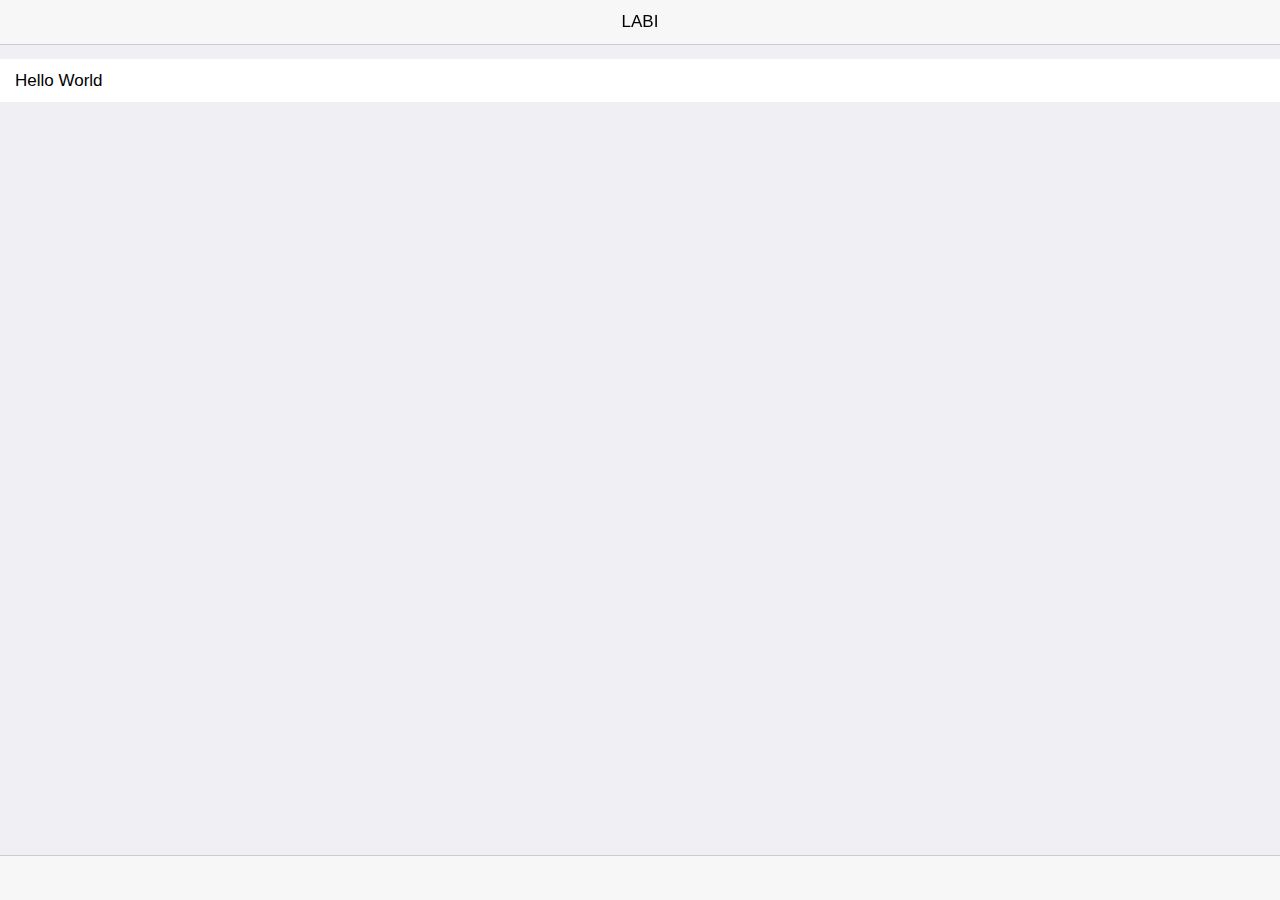
==== g10/hello/index.html @ bebd86ee "Lel" ====
<!DOCTYPE html>
<html>
    <head>
        <meta charset="utf-8">
        <title>LABI</title>
        <meta name="viewport" content="initial-scale=1, maximum-scale=1, user-scalable=no, minimal-ui">
        <meta name="apple-mobile-web-app-capable" content="yes">
        <meta name="apple-mobile-web-app-status-bar-style" content="black">
        
        <link rel="stylesheet" href="css/ratchet.css">
        <link rel="stylesheet" href="css/ratchet-theme-ios.css">
        <link rel="stylesheet" href="css/app.css">
        
        <script src="js/jquery-2.2.3.min.js"></script>
        <script src="js/ratchet.js"></script>
    
    </head>
    
    <body>
        <header class="bar bar-nav">
            <h1 class="title">LABI</h1>
        </header>

        <div class="bar bar-footer">
        </div>
        
        <div class="content">
            <ul class="table-view">
                <li class="table-view-cell">Hello World</li>
            </ul>
        </div>
        
    </body>

</html>
---- g10/hello/css/ratchet.css ----
/*!
 * =====================================================
 * Ratchet v2.0.2 (http://goratchet.com)
 * Copyright 2014 Connor Sears
 * Licensed under MIT (https://github.com/twbs/ratchet/blob/master/LICENSE)
 *
 * v2.0.2 designed by @connors.
 * =====================================================
 */

/*! normalize.css v3.0.1 | MIT License | git.io/normalize */
html {
  font-family: sans-serif;
  -webkit-text-size-adjust: 100%;
      -ms-text-size-adjust: 100%;
}

body {
  margin: 0;
}

article,
aside,
details,
figcaption,
figure,
footer,
header,
hgroup,
main,
nav,
section,
summary {
  display: block;
}

audio,
canvas,
progress,
video {
  display: inline-block;
  vertical-align: baseline;
}

audio:not([controls]) {
  display: none;
  height: 0;
}

[hidden],
template {
  display: none;
}

a {
  background: transparent;
}

a:active,
a:hover {
  outline: 0;
}

abbr[title] {
  border-bottom: 1px dotted;
}

b,
strong {
  font-weight: bold;
}

dfn {
  font-style: italic;
}

h1 {
  margin: .67em 0;
  font-size: 2em;
}

mark {
  color: #000;
  background: #ff0;
}

small {
  font-size: 80%;
}

sub,
sup {
  position: relative;
  font-size: 75%;
  line-height: 0;
  vertical-align: baseline;
}

sup {
  top: -.5em;
}

sub {
  bottom: -.25em;
}

img {
  border: 0;
}

svg:not(:root) {
  overflow: hidden;
}

figure {
  margin: 1em 40px;
}

hr {
  height: 0;
  -moz-box-sizing: content-box;
       box-sizing: content-box;
}

pre {
  overflow: auto;
}

code,
kbd,
pre,
samp {
  font-family: monospace, monospace;
  font-size: 1em;
}

button,
input,
optgroup,
select,
textarea {
  margin: 0;
  font: inherit;
  color: inherit;
}

button {
  overflow: visible;
}

button,
select {
  text-transform: none;
}

button,
html input[type="button"],
input[type="reset"],
input[type="submit"] {
  -webkit-appearance: button;
  cursor: pointer;
}

button[disabled],
html input[disabled] {
  cursor: default;
}

button::-moz-focus-inner,
input::-moz-focus-inner {
  padding: 0;
  border: 0;
}

input {
  line-height: normal;
}

input[type="checkbox"],
input[type="radio"] {
  box-sizing: border-box;
  padding: 0;
}

input[type="number"]::-webkit-inner-spin-button,
input[type="number"]::-webkit-outer-spin-button {
  height: auto;
}

input[type="search"] {
  -webkit-box-sizing: content-box;
     -moz-box-sizing: content-box;
          box-sizing: content-box;
  -webkit-appearance: textfield;
}

input[type="search"]::-webkit-search-cancel-button,
input[type="search"]::-webkit-search-decoration {
  -webkit-appearance: none;
}

fieldset {
  padding: .35em .625em .75em;
  margin: 0 2px;
  border: 1px solid #c0c0c0;
}

legend {
  padding: 0;
  border: 0;
}

textarea {
  overflow: auto;
}

optgroup {
  font-weight: bold;
}

table {
  border-spacing: 0;
  border-collapse: collapse;
}

td,
th {
  padding: 0;
}

* {
  -webkit-box-sizing: border-box;
     -moz-box-sizing: border-box;
          box-sizing: border-box;
}

body {
  position: fixed;
  top: 0;
  right: 0;
  bottom: 0;
  left: 0;
  font-family: "Helvetica Neue", Helvetica, sans-serif;
  font-size: 17px;
  line-height: 21px;
  color: #000;
  background-color: #fff;
}

a {
  color: #428bca;
  text-decoration: none;

  -webkit-tap-highlight-color: transparent;
}
a:active {
  color: #3071a9;
}

.content {
  position: absolute;
  top: 0;
  right: 0;
  bottom: 0;
  left: 0;
  overflow: auto;
  -webkit-overflow-scrolling: touch;
  background-color: #fff;
}

.content > * {
  -webkit-transform: translateZ(0);
      -ms-transform: translateZ(0);
          transform: translateZ(0);
}

.bar-nav ~ .content {
  padding-top: 44px;
}

.bar-header-secondary ~ .content {
  padding-top: 88px;
}

.bar-footer ~ .content {
  padding-bottom: 44px;
}

.bar-footer-secondary ~ .content {
  padding-bottom: 88px;
}

.bar-tab ~ .content {
  padding-bottom: 50px;
}

.bar-footer-secondary-tab ~ .content {
  padding-bottom: 94px;
}

.content-padded {
  margin: 10px;
}

.pull-left {
  float: left;
}

.pull-right {
  float: right;
}

.clearfix:before, .clearfix:after {
  display: table;
  content: " ";
}
.clearfix:after {
  clear: both;
}

h1, h2, h3, h4, h5, h6 {
  margin-top: 0;
  margin-bottom: 10px;
  line-height: 1;
}

h1, .h1 {
  font-size: 36px;
}

h2, .h2 {
  font-size: 30px;
}

h3, .h3 {
  font-size: 24px;
}

h4, .h4 {
  font-size: 18px;
}

h5, .h5 {
  margin-top: 20px;
  font-size: 14px;
}

h6, .h6 {
  margin-top: 20px;
  font-size: 12px;
}

p {
  margin-top: 0;
  margin-bottom: 10px;
  font-size: 14px;
  color: #777;
}

.btn {
  position: relative;
  display: inline-block;
  padding: 6px 8px 7px;
  margin-bottom: 0;
  font-size: 12px;
  font-weight: 400;
  line-height: 1;
  color: #333;
  text-align: center;
  white-space: nowrap;
  vertical-align: top;
  cursor: pointer;
  background-color: white;
  border: 1px solid #ccc;
  border-radius: 3px;
}
.btn:active, .btn.active {
  color: inherit;
  background-color: #ccc;
}
.btn:disabled, .btn.disabled {
  opacity: .6;
}

.btn-primary {
  color: #fff;
  background-color: #428bca;
  border: 1px solid #428bca;
}
.btn-primary:active, .btn-primary.active {
  color: #fff;
  background-color: #3071a9;
  border: 1px solid #3071a9;
}

.btn-positive {
  color: #fff;
  background-color: #5cb85c;
  border: 1px solid #5cb85c;
}
.btn-positive:active, .btn-positive.active {
  color: #fff;
  background-color: #449d44;
  border: 1px solid #449d44;
}

.btn-negative {
  color: #fff;
  background-color: #d9534f;
  border: 1px solid #d9534f;
}
.btn-negative:active, .btn-negative.active {
  color: #fff;
  background-color: #c9302c;
  border: 1px solid #c9302c;
}

.btn-outlined {
  background-color: transparent;
}
.btn-outlined.btn-primary {
  color: #428bca;
}
.btn-outlined.btn-positive {
  color: #5cb85c;
}
.btn-outlined.btn-negative {
  color: #d9534f;
}
.btn-outlined.btn-primary:active, .btn-outlined.btn-positive:active, .btn-outlined.btn-negative:active {
  color: #fff;
}

.btn-link {
  padding-top: 6px;
  padding-bottom: 6px;
  color: #428bca;
  background-color: transparent;
  border: 0;
}
.btn-link:active, .btn-link.active {
  color: #3071a9;
  background-color: transparent;
}

.btn-block {
  display: block;
  width: 100%;
  padding: 15px 0;
  margin-bottom: 10px;
  font-size: 18px;
}

input[type="submit"],
input[type="reset"],
input[type="button"] {
  width: 100%;
}

.btn .badge {
  margin: -2px -4px -2px 4px;
  font-size: 12px;
  background-color: rgba(0, 0, 0, .15);
}

.btn .badge-inverted,
.btn:active .badge-inverted {
  background-color: transparent;
}

.btn-primary:active .badge-inverted,
.btn-positive:active .badge-inverted,
.btn-negative:active .badge-inverted {
  color: #fff;
}

.btn-block .badge {
  position: absolute;
  right: 0;
  margin-right: 10px;
}

.btn .icon {
  font-size: inherit;
}

.bar {
  position: fixed;
  right: 0;
  left: 0;
  z-index: 10;
  height: 44px;
  padding-right: 10px;
  padding-left: 10px;
  background-color: white;
  border-bottom: 1px solid #ddd;

  -webkit-backface-visibility: hidden;
          backface-visibility: hidden;
}

.bar-header-secondary {
  top: 44px;
}

.bar-footer {
  bottom: 0;
}

.bar-footer-secondary {
  bottom: 44px;
}

.bar-footer-secondary-tab {
  bottom: 50px;
}

.bar-footer,
.bar-footer-secondary,
.bar-footer-secondary-tab {
  border-top: 1px solid #ddd;
  border-bottom: 0;
}

.bar-nav {
  top: 0;
}

.title {
  position: absolute;
  display: block;
  width: 100%;
  padding: 0;
  margin: 0 -10px;
  font-size: 17px;
  font-weight: 500;
  line-height: 44px;
  color: #000;
  text-align: center;
  white-space: nowrap;
}

.title a {
  color: inherit;
}

.bar-tab {
  bottom: 0;
  display: table;
  width: 100%;
  height: 50px;
  padding: 0;
  table-layout: fixed;
  border-top: 1px solid #ddd;
  border-bottom: 0;
}
.bar-tab .tab-item {
  display: table-cell;
  width: 1%;
  height: 50px;
  color: #929292;
  text-align: center;
  vertical-align: middle;
}
.bar-tab .tab-item.active, .bar-tab .tab-item:active {
  color: #428bca;
}
.bar-tab .tab-item .icon {
  top: 3px;
  width: 24px;
  height: 24px;
  padding-top: 0;
  padding-bottom: 0;
}
.bar-tab .tab-item .icon ~ .tab-label {
  display: block;
  font-size: 11px;
}

.bar .btn {
  position: relative;
  top: 7px;
  z-index: 20;
  padding: 6px 12px 7px;
  margin-top: 0;
  font-weight: 400;
}
.bar .btn.pull-right {
  margin-left: 10px;
}
.bar .btn.pull-left {
  margin-right: 10px;
}

.bar .btn-link {
  top: 0;
  padding: 0;
  font-size: 16px;
  line-height: 44px;
  color: #428bca;
  border: 0;
}
.bar .btn-link:active, .bar .btn-link.active {
  color: #3071a9;
}

.bar .btn-block {
  top: 6px;
  padding: 7px 0;
  margin-bottom: 0;
  font-size: 16px;
}

.bar .btn-nav.pull-left {
  margin-left: -5px;
}
.bar .btn-nav.pull-left .icon-left-nav {
  margin-right: -3px;
}
.bar .btn-nav.pull-right {
  margin-right: -5px;
}
.bar .btn-nav.pull-right .icon-right-nav {
  margin-left: -3px;
}

.bar .icon {
  position: relative;
  z-index: 20;
  padding-top: 10px;
  padding-bottom: 10px;
  font-size: 24px;
}
.bar .btn .icon {
  top: 3px;
  padding: 0;
}
.bar .title .icon {
  padding: 0;
}
.bar .title .icon.icon-caret {
  top: 4px;
  margin-left: -5px;
}

.bar input[type="search"] {
  height: 29px;
  margin: 6px 0;
}

.bar .segmented-control {
  top: 7px;
  margin: 0 auto;
}

.badge {
  display: inline-block;
  padding: 2px 9px 3px;
  font-size: 12px;
  line-height: 1;
  color: #333;
  background-color: rgba(0, 0, 0, .15);
  border-radius: 100px;
}
.badge.badge-inverted {
  padding: 0 5px 0 0;
  background-color: transparent;
}

.badge-primary {
  color: #fff;
  background-color: #428bca;
}
.badge-primary.badge-inverted {
  color: #428bca;
}

.badge-positive {
  color: #fff;
  background-color: #5cb85c;
}
.badge-positive.badge-inverted {
  color: #5cb85c;
}

.badge-negative {
  color: #fff;
  background-color: #d9534f;
}
.badge-negative.badge-inverted {
  color: #d9534f;
}

.card {
  margin: 10px;
  overflow: hidden;
  background-color: white;
  border: 1px solid #ddd;
  border-radius: 6px;
}

.card .table-view {
  margin-bottom: 0;
  border-top: 0;
  border-bottom: 0;
}
.card .table-view .table-view-divider:first-child {
  top: 0;
  border-top-left-radius: 6px;
  border-top-right-radius: 6px;
}
.card .table-view .table-view-divider:last-child {
  border-bottom-right-radius: 6px;
  border-bottom-left-radius: 6px;
}

.card .table-view-cell:last-child {
  border-bottom: 0;
}

.table-view {
  padding-left: 0;
  margin-top: 0;
  margin-bottom: 15px;
  list-style: none;
  background-color: #fff;
  border-top: 1px solid #ddd;
  border-bottom: 1px solid #ddd;
}

.table-view-cell {
  position: relative;
  padding: 11px 65px 11px 15px;
  overflow: hidden;
  border-bottom: 1px solid #ddd;
}
.table-view-cell:last-child {
  border-bottom: 0;
}
.table-view-cell > a:not(.btn) {
  position: relative;
  display: block;
  padding: inherit;
  margin: -11px -65px -11px -15px;
  overflow: hidden;
  color: inherit;
}
.table-view-cell > a:not(.btn):active {
  background-color: #eee;
}
.table-view-cell p {
  margin-bottom: 0;
}

.table-view-divider {
  padding-top: 6px;
  padding-bottom: 6px;
  padding-left: 15px;
  margin-top: -1px;
  margin-left: 0;
  font-weight: 500;
  color: #999;
  background-color: #fafafa;
  border-top: 1px solid #ddd;
  border-bottom: 1px solid #ddd;
}

.table-view .media,
.table-view .media-body {
  overflow: hidden;
}

.table-view .media-object.pull-left {
  margin-right: 10px;
}
.table-view .media-object.pull-right {
  margin-left: 10px;
}

.table-view-cell > .btn,
.table-view-cell > .badge,
.table-view-cell > .toggle,
.table-view-cell > a > .btn,
.table-view-cell > a > .badge,
.table-view-cell > a > .toggle {
  position: absolute;
  top: 50%;
  right: 15px;
  -webkit-transform: translateY(-50%);
      -ms-transform: translateY(-50%);
          transform: translateY(-50%);
}
.table-view-cell .navigate-left > .btn,
.table-view-cell .navigate-left > .badge,
.table-view-cell .navigate-left > .toggle,
.table-view-cell .navigate-right > .btn,
.table-view-cell .navigate-right > .badge,
.table-view-cell .navigate-right > .toggle,
.table-view-cell .push-left > .btn,
.table-view-cell .push-left > .badge,
.table-view-cell .push-left > .toggle,
.table-view-cell .push-right > .btn,
.table-view-cell .push-right > .badge,
.table-view-cell .push-right > .toggle,
.table-view-cell > a .navigate-left > .btn,
.table-view-cell > a .navigate-left > .badge,
.table-view-cell > a .navigate-left > .toggle,
.table-view-cell > a .navigate-right > .btn,
.table-view-cell > a .navigate-right > .badge,
.table-view-cell > a .navigate-right > .toggle,
.table-view-cell > a .push-left > .btn,
.table-view-cell > a .push-left > .badge,
.table-view-cell > a .push-left > .toggle,
.table-view-cell > a .push-right > .btn,
.table-view-cell > a .push-right > .badge,
.table-view-cell > a .push-right > .toggle {
  right: 35px;
}

.content > .table-view:first-child {
  margin-top: 15px;
}

input,
textarea,
button,
select {
  font-family: "Helvetica Neue", Helvetica, sans-serif;
  font-size: 17px;
}

select,
textarea,
input[type="text"],
input[type="search"],
input[type="password"],
input[type="datetime"],
input[type="datetime-local"],
input[type="date"],
input[type="month"],
input[type="time"],
input[type="week"],
input[type="number"],
input[type="email"],
input[type="url"],
input[type="tel"],
input[type="color"] {
  width: 100%;
  height: 35px;
  -webkit-appearance: none;
  padding: 0 15px;
  margin-bottom: 15px;
  line-height: 21px;
  background-color: #fff;
  border: 1px solid #ddd;
  border-radius: 3px;
  outline: none;
}

input[type="search"] {
  -webkit-box-sizing: border-box;
     -moz-box-sizing: border-box;
          box-sizing: border-box;
  padding: 0 10px;
  font-size: 16px;
  border-radius: 20px;
}

input[type="search"]:focus {
  text-align: left;
}

textarea {
  height: auto;
}

select {
  height: auto;
  font-size: 14px;
  background-color: #f8f8f8;
  -webkit-box-shadow: inset 0 1px 1px rgba(0, 0, 0, .1);
          box-shadow: inset 0 1px 1px rgba(0, 0, 0, .1);
}

.input-group {
  background-color: #fff;
}

.input-group input,
.input-group textarea {
  margin-bottom: 0;
  background-color: transparent;
  border-top: 0;
  border-right: 0;
  border-left: 0;
  border-radius: 0;
  -webkit-box-shadow: none;
          box-shadow: none;
}

.input-row {
  height: 35px;
  overflow: hidden;
  border-bottom: 1px solid #ddd;
}

.input-row label {
  float: left;
  width: 35%;
  padding: 8px 15px;
  font-family: "Helvetica Neue", Helvetica, sans-serif;
  line-height: 1.1;
}

.input-row input {
  float: right;
  width: 65%;
  padding-left: 0;
  margin-bottom: 0;
  border: 0;
}

.segmented-control {
  position: relative;
  display: table;
  overflow: hidden;
  font-size: 12px;
  font-weight: 400;
  background-color: white;
  border: 1px solid #ccc;
  border-radius: 3px;
}
.segmented-control .control-item {
  display: table-cell;
  width: 1%;
  padding-top: 6px;
  padding-bottom: 7px;
  overflow: hidden;
  line-height: 1;
  color: #333;
  text-align: center;
  text-overflow: ellipsis;
  white-space: nowrap;
  border-left: 1px solid #ccc;
}
.segmented-control .control-item:first-child {
  border-left-width: 0;
}
.segmented-control .control-item:active {
  background-color: #eee;
}
.segmented-control .control-item.active {
  background-color: #ccc;
}

.segmented-control-primary {
  border-color: #428bca;
}
.segmented-control-primary .control-item {
  color: #428bca;
  border-color: inherit;
}
.segmented-control-primary .control-item:active {
  background-color: #cde1f1;
}
.segmented-control-primary .control-item.active {
  color: #fff;
  background-color: #428bca;
}

.segmented-control-positive {
  border-color: #5cb85c;
}
.segmented-control-positive .control-item {
  color: #5cb85c;
  border-color: inherit;
}
.segmented-control-positive .control-item:active {
  background-color: #d8eed8;
}
.segmented-control-positive .control-item.active {
  color: #fff;
  background-color: #5cb85c;
}

.segmented-control-negative {
  border-color: #d9534f;
}
.segmented-control-negative .control-item {
  color: #d9534f;
  border-color: inherit;
}
.segmented-control-negative .control-item:active {
  background-color: #f9e2e2;
}
.segmented-control-negative .control-item.active {
  color: #fff;
  background-color: #d9534f;
}

.control-content {
  display: none;
}
.control-content.active {
  display: block;
}

.popover {
  position: fixed;
  top: 55px;
  left: 50%;
  z-index: 20;
  display: none;
  width: 280px;
  margin-left: -140px;
  background-color: white;
  border-radius: 6px;
  -webkit-box-shadow: 0 0 15px rgba(0, 0, 0, .1);
          box-shadow: 0 0 15px rgba(0, 0, 0, .1);
  opacity: 0;
  -webkit-transition: all .25s linear;
     -moz-transition: all .25s linear;
          transition: all .25s linear;
  -webkit-transform: translate3d(0, -15px, 0);
      -ms-transform: translate3d(0, -15px, 0);
          transform: translate3d(0, -15px, 0);
}
.popover:before {
  position: absolute;
  top: -15px;
  left: 50%;
  width: 0;
  height: 0;
  margin-left: -15px;
  content: '';
  border-right: 15px solid transparent;
  border-bottom: 15px solid white;
  border-left: 15px solid transparent;
}
.popover.visible {
  opacity: 1;
  -webkit-transform: translate3d(0, 0, 0);
      -ms-transform: translate3d(0, 0, 0);
          transform: translate3d(0, 0, 0);
}
.popover .bar ~ .table-view {
  padding-top: 44px;
}

.backdrop {
  position: fixed;
  top: 0;
  right: 0;
  bottom: 0;
  left: 0;
  z-index: 15;
  background-color: rgba(0, 0, 0, .3);
}

.popover .btn-block {
  margin-bottom: 5px;
}
.popover .btn-block:last-child {
  margin-bottom: 0;
}

.popover .bar-nav {
  border-bottom: 1px solid #ddd;
  border-top-left-radius: 12px;
  border-top-right-radius: 12px;
  -webkit-box-shadow: none;
          box-shadow: none;
}

.popover .table-view {
  max-height: 300px;
  margin-bottom: 0;
  overflow: auto;
  -webkit-overflow-scrolling: touch;
  background-color: #fff;
  border-top: 0;
  border-bottom: 0;
  border-radius: 6px;
}

.modal {
  position: fixed;
  top: 0;
  z-index: 11;
  width: 100%;
  min-height: 100%;
  overflow: hidden;
  background-color: #fff;
  opacity: 0;
  -webkit-transition: -webkit-transform .25s, opacity 1ms .25s;
     -moz-transition:    -moz-transform .25s, opacity 1ms .25s;
          transition:         transform .25s, opacity 1ms .25s;
  -webkit-transform: translate3d(0, 100%, 0);
      -ms-transform: translate3d(0, 100%, 0);
          transform: translate3d(0, 100%, 0);
}
.modal.active {
  height: 100%;
  opacity: 1;
  -webkit-transition: -webkit-transform .25s;
     -moz-transition:    -moz-transform .25s;
          transition:         transform .25s;
  -webkit-transform: translate3d(0, 0, 0);
      -ms-transform: translate3d(0, 0, 0);
          transform: translate3d(0, 0, 0);
}

.slider {
  width: 100%;
}

.slider {
  overflow: hidden;
  background-color: #000;
}
.slider .slide-group {
  position: relative;
  font-size: 0;
  white-space: nowrap;
  -webkit-transition: all 0s linear;
     -moz-transition: all 0s linear;
          transition: all 0s linear;
}
.slider .slide-group .slide {
  display: inline-block;
  width: 100%;
  height: 100%;
  font-size: 14px;
  vertical-align: top;
}

.toggle {
  position: relative;
  display: block;
  width: 74px;
  height: 30px;
  background-color: #fff;
  border: 2px solid #ddd;
  border-radius: 20px;
  -webkit-transition-duration: .2s;
     -moz-transition-duration: .2s;
          transition-duration: .2s;
  -webkit-transition-property: background-color, border;
     -moz-transition-property: background-color, border;
          transition-property: background-color, border;
}
.toggle .toggle-handle {
  position: absolute;
  top: -1px;
  left: -1px;
  z-index: 2;
  width: 28px;
  height: 28px;
  background-color: #fff;
  border: 1px solid #ddd;
  border-radius: 100px;
  -webkit-transition-duration: .2s;
     -moz-transition-duration: .2s;
          transition-duration: .2s;
  -webkit-transition-property: -webkit-transform, border, width;
     -moz-transition-property:    -moz-transform, border, width;
          transition-property:         transform, border, width;
}
.toggle:before {
  position: absolute;
  top: 3px;
  right: 11px;
  font-size: 13px;
  color: #999;
  text-transform: uppercase;
  content: "Off";
}
.toggle.active {
  background-color: #5cb85c;
  border: 2px solid #5cb85c;
}
.toggle.active .toggle-handle {
  border-color: #5cb85c;
  -webkit-transform: translate3d(44px, 0, 0);
      -ms-transform: translate3d(44px, 0, 0);
          transform: translate3d(44px, 0, 0);
}
.toggle.active:before {
  right: auto;
  left: 15px;
  color: #fff;
  content: "On";
}
.toggle input[type="checkbox"] {
  display: none;
}

.content.fade {
  left: 0;
  opacity: 0;
}
.content.fade.in {
  opacity: 1;
}
.content.sliding {
  z-index: 2;
  -webkit-transition: -webkit-transform .4s;
     -moz-transition:    -moz-transform .4s;
          transition:         transform .4s;
  -webkit-transform: translate3d(0, 0, 0);
      -ms-transform: translate3d(0, 0, 0);
          transform: translate3d(0, 0, 0);
}
.content.sliding.left {
  z-index: 1;
  -webkit-transform: translate3d(-100%, 0, 0);
      -ms-transform: translate3d(-100%, 0, 0);
          transform: translate3d(-100%, 0, 0);
}
.content.sliding.right {
  z-index: 3;
  -webkit-transform: translate3d(100%, 0, 0);
      -ms-transform: translate3d(100%, 0, 0);
          transform: translate3d(100%, 0, 0);
}

.navigate-left:after,
.navigate-right:after,
.push-left:after,
.push-right:after {
  position: absolute;
  top: 50%;
  display: inline-block;
  font-family: Ratchicons;
  font-size: inherit;
  line-height: 1;
  color: #bbb;
  text-decoration: none;
  -webkit-transform: translateY(-50%);
      -ms-transform: translateY(-50%);
          transform: translateY(-50%);

  -webkit-font-smoothing: antialiased;
}

.navigate-left:after,
.push-left:after {
  left: 15px;
  content: '\e822';
}

.navigate-right:after,
.push-right:after {
  right: 15px;
  content: '\e826';
}

@font-face {
  font-family: Ratchicons;
  font-style: normal;
  font-weight: normal;

  src: url("../fonts/ratchicons.eot");
  src: url("../fonts/ratchicons.eot?#iefix") format("embedded-opentype"), url("../fonts/ratchicons.woff") format("woff"), url("../fonts/ratchicons.ttf") format("truetype"), url("../fonts/ratchicons.svg#svgFontName") format("svg");
}
.icon {
  display: inline-block;
  font-family: Ratchicons;
  font-size: 24px;
  line-height: 1;
  text-decoration: none;

  -webkit-font-smoothing: antialiased;
}

.icon-back:before {
  content: '\e80a';
}

.icon-bars:before {
  content: '\e80e';
}

.icon-caret:before {
  content: '\e80f';
}

.icon-check:before {
  content: '\e810';
}

.icon-close:before {
  content: '\e811';
}

.icon-code:before {
  content: '\e812';
}

.icon-compose:before {
  content: '\e813';
}

.icon-download:before {
  content: '\e815';
}

.icon-edit:before {
  content: '\e829';
}

.icon-forward:before {
  content: '\e82a';
}

.icon-gear:before {
  content: '\e821';
}

.icon-home:before {
  content: '\e82b';
}

.icon-info:before {
  content: '\e82c';
}

.icon-list:before {
  content: '\e823';
}

.icon-more-vertical:before {
  content: '\e82e';
}

.icon-more:before {
  content: '\e82f';
}

.icon-pages:before {
  content: '\e824';
}

.icon-pause:before {
  content: '\e830';
}

.icon-person:before {
  content: '\e832';
}

.icon-play:before {
  content: '\e816';
}

.icon-plus:before {
  content: '\e817';
}

.icon-refresh:before {
  content: '\e825';
}

.icon-search:before {
  content: '\e819';
}

.icon-share:before {
  content: '\e81a';
}

.icon-sound:before {
  content: '\e827';
}

.icon-sound2:before {
  content: '\e828';
}

.icon-sound3:before {
  content: '\e80b';
}

.icon-sound4:before {
  content: '\e80c';
}

.icon-star-filled:before {
  content: '\e81b';
}

.icon-star:before {
  content: '\e81c';
}

.icon-stop:before {
  content: '\e81d';
}

.icon-trash:before {
  content: '\e81e';
}

.icon-up-nav:before {
  content: '\e81f';
}

.icon-up:before {
  content: '\e80d';
}

.icon-right-nav:before {
  content: '\e818';
}

.icon-right:before {
  content: '\e826';
}

.icon-down-nav:before {
  content: '\e814';
}

.icon-down:before {
  content: '\e820';
}

.icon-left-nav:before {
  content: '\e82d';
}

.icon-left:before {
  content: '\e822';
}
---- g10/hello/css/ratchet-theme-ios.css ----
/*!
 * =====================================================
 * Ratchet v2.0.2 (http://goratchet.com)
 * Copyright 2014 Connor Sears
 * Licensed under MIT (https://github.com/twbs/ratchet/blob/master/LICENSE)
 *
 * v2.0.2 designed by @connors.
 * =====================================================
 */

a {
  color: #007aff;
}
a:active {
  color: #0062cc;
}

.content {
  background-color: #efeff4;
}

.h5, h5,
.h6, h6,
p {
  color: #8f8f94;
}

.h5, h5,
.h6, h6 {
  font-weight: normal;
  text-transform: uppercase;
}

.btn {
  color: #929292;
  background-color: rgba(247, 247, 247, .98);
  border: 1px solid #929292;
  -webkit-transition: all;
     -moz-transition: all;
          transition: all;
  -webkit-transition-timing-function: linear;
     -moz-transition-timing-function: linear;
          transition-timing-function: linear;
  -webkit-transition-duration: .2s;
     -moz-transition-duration: .2s;
          transition-duration: .2s;
}
.btn:active, .btn.active {
  color: #fff;
  background-color: #929292;
}

.btn-primary {
  color: #fff;
  background-color: #007aff;
  border: 1px solid #007aff;
}
.btn-primary:active, .btn-primary.active {
  background-color: #0062cc;
  border: 1px solid #0062cc;
}

.btn-positive {
  color: #fff;
  background-color: #4cd964;
  border: 1px solid #4cd964;
}
.btn-positive:active, .btn-positive.active {
  background-color: #2ac845;
  border: 1px solid #2ac845;
}

.btn-negative {
  color: #fff;
  background-color: #dd524d;
  border: 1px solid #dd524d;
}
.btn-negative:active, .btn-negative.active {
  background-color: #cf2d28;
  border: 1px solid #cf2d28;
}

.btn-outlined {
  background-color: transparent;
}
.btn-outlined.btn-primary {
  color: #007aff;
}
.btn-outlined.btn-positive {
  color: #4cd964;
}
.btn-outlined.btn-negative {
  color: #dd524d;
}
.btn-outlined.btn-primary:active, .btn-outlined.btn-positive:active, .btn-outlined.btn-negative:active {
  color: #fff;
}

.btn-link {
  color: #007aff;
  background-color: transparent;
  border: none;
}
.btn-link:active, .btn-link.active {
  color: #0062cc;
  background-color: transparent;
}

.btn .badge {
  background-color: rgba(0, 0, 0, .15);
}
.btn .badge.badge-inverted {
  background-color: transparent;
}
.btn:active .badge {
  color: #fff;
}

.bar {
  background-color: rgba(247, 247, 247, .98);
  border-bottom: 0;
  -webkit-box-shadow: 0 0 1px rgba(0, 0, 0, .85);
          box-shadow: 0 0 1px rgba(0, 0, 0, .85);
}
.bar.bar-header-secondary {
  top: 44px;
}
.bar.bar-footer-secondary {
  bottom: 44px;
}
.bar.bar-footer-secondary-tab {
  bottom: 50px;
}
.bar.bar-footer, .bar.bar-footer-secondary, .bar.bar-footer-secondary-tab {
  border-top: 0;
}

.bar-tab {
  border-top: 0;
}

.tab-item {
  color: #929292;
}
.tab-item.active, .tab-item:active {
  color: #007aff;
}

.bar-nav .btn-link {
  color: #007aff;
}
.bar-nav .btn-link:active {
  color: #007aff;
  opacity: .6;
}

.badge.badge-inverted {
  color: #929292;
  background-color: transparent;
}

.badge-primary {
  color: #fff;
  background-color: #007aff;
}
.badge-primary.badge-inverted {
  color: #007aff;
  background-color: transparent;
}

.badge-positive {
  color: #fff;
  background-color: #4cd964;
}
.badge-positive.badge-inverted {
  color: #4cd964;
  background-color: transparent;
}

.badge-negative {
  color: #fff;
  background-color: #dd524d;
}
.badge-negative.badge-inverted {
  color: #dd524d;
  background-color: transparent;
}

.card .table-view {
  background-image: none;
}

.card .table-view-cell:last-child {
  background-image: none;
}

.table-view {
  background-image: url("data:image/svg+xml;utf8,<svg xmlns='http://www.w3.org/2000/svg' width='100%' height='1'><rect fill='#c8c7cc' x='0' y='0' width='100%' height='0.5'/></svg>"), url("data:image/svg+xml;utf8,<svg xmlns='http://www.w3.org/2000/svg' width='100%' height='1'><rect fill='#c8c7cc' x='0' y='0' width='100%' height='0.5'/></svg>");
  background-repeat: no-repeat;
  background-position: 0 100%, 0 0;
  border-top: 0;
  border-bottom: 0;
}
.table-view .table-view-cell {
  background-image: url("data:image/svg+xml;utf8,<svg xmlns='http://www.w3.org/2000/svg' width='100%' height='1'><rect fill='#c8c7cc' x='0' y='0' width='100%' height='0.5'/></svg>");
  background-repeat: no-repeat;
  background-position: 15px 100%;
  border-bottom: 0;
}
.table-view .table-view-cell:last-child {
  background-image: none;
}
.table-view .table-view-cell > a:not(.btn):active {
  color: inherit;
}
.table-view .table-view-divider {
  background-image: url("data:image/svg+xml;utf8,<svg xmlns='http://www.w3.org/2000/svg' width='100%' height='1'><rect fill='#c8c7cc' x='0' y='0' width='100%' height='0.5'/></svg>"), url("data:image/svg+xml;utf8,<svg xmlns='http://www.w3.org/2000/svg' width='100%' height='1'><rect fill='#c8c7cc' x='0' y='0' width='100%' height='0.5'/></svg>");
  background-repeat: no-repeat;
  background-position: 0 100%, 0 0;
  border-top: 0;
  border-bottom: 0;
}

select,
textarea,
input[type="text"],
input[type="search"],
input[type="password"],
input[type="datetime"],
input[type="datetime-local"],
input[type="date"],
input[type="month"],
input[type="time"],
input[type="week"],
input[type="number"],
input[type="email"],
input[type="url"],
input[type="tel"],
input[type="color"],
.input-group {
  height: 40px;
  padding: 10px 15px;
  border: 1px solid rgba(0, 0, 0, .2);
}

input[type="search"] {
  height: 34px;
  text-align: center;
  background-color: rgba(0, 0, 0, .1);
  border: 0;
  border-radius: 6px;
}

input[type="search"]:focus {
  text-align: left;
}

select,
textarea,
.input-group {
  height: auto;
}

.input-group {
  padding: 0;
  background-image: url("data:image/svg+xml;utf8,<svg xmlns='http://www.w3.org/2000/svg' width='100%' height='1'><rect fill='#c8c7cc' x='0' y='0' width='100%' height='0.5'/></svg>"), url("data:image/svg+xml;utf8,<svg xmlns='http://www.w3.org/2000/svg' width='100%' height='1'><rect fill='#c8c7cc' x='0' y='0' width='100%' height='0.5'/></svg>");
  background-repeat: no-repeat;
  background-position: 0 100%, 0 0;
  border: 0;
}

.input-group input {
  background-image: url("data:image/svg+xml;utf8,<svg xmlns='http://www.w3.org/2000/svg' width='100%' height='1'><rect fill='#c8c7cc' x='0' y='0' width='100%' height='0.5'/></svg>");
  background-repeat: no-repeat;
  background-position: 15px 100%;
  border: 0;
}

.input-group input:last-child {
  background-image: none;
}

.input-row {
  background-image: url("data:image/svg+xml;utf8,<svg xmlns='http://www.w3.org/2000/svg' width='100%' height='1'><rect fill='#c8c7cc' x='0' y='0' width='100%' height='0.5'/></svg>");
  background-repeat: no-repeat;
  background-position: 15px 100%;
  border-bottom: 0;
}

.input-row:last-child,
.input-row label + input {
  background-image: none;
}

.segmented-control {
  background-color: transparent;
  border: 1px solid #929292;
}
.segmented-control .control-item {
  color: #929292;
  border-color: #929292;
  -webkit-transition: background-color .1s linear;
     -moz-transition: background-color .1s linear;
          transition: background-color .1s linear;
}
.segmented-control .control-item:active {
  background-color: #ebebeb;
}
.segmented-control .control-item.active {
  color: #fff;
  background-color: #929292;
}

.segmented-control-primary {
  border: 1px solid #007aff;
}
.segmented-control-primary .control-item {
  color: #007aff;
  border-color: inherit;
}
.segmented-control-primary .control-item:active {
  background-color: #b3d7ff;
}
.segmented-control-primary .control-item.active {
  color: #fff;
  background-color: #007aff;
}

.segmented-control-positive {
  border: 1px solid #4cd964;
}
.segmented-control-positive .control-item {
  color: #4cd964;
  border-color: inherit;
}
.segmented-control-positive .control-item:active {
  background-color: #dff8e3;
}
.segmented-control-positive .control-item.active {
  color: #fff;
  background-color: #4cd964;
}

.segmented-control-negative {
  border: 1px solid #dd524d;
}
.segmented-control-negative .control-item {
  color: #dd524d;
  border-color: inherit;
}
.segmented-control-negative .control-item:active {
  background-color: #fae4e3;
}
.segmented-control-negative .control-item.active {
  color: #fff;
  background-color: #dd524d;
}

.popover {
  border-radius: 12px;
  -webkit-transition: -webkit-transform .2s ease-in-out, opacity .2s ease-in-out;
     -moz-transition: -webkit-transform .2s ease-in-out, opacity .2s ease-in-out;
          transition: -webkit-transform .2s ease-in-out, opacity .2s ease-in-out;
}
.popover:before {
  border-bottom: 15px solid rgba(247, 247, 247, .98);
}

.popover .bar {
  -webkit-box-shadow: none;
          box-shadow: none;
}

.popover .bar-nav {
  border-bottom: 1px solid rgba(0, 0, 0, .15);
}

.popover .table-view {
  background-image: none;
  border-radius: 12px;
}

.modal {
  -webkit-transition-timing-function: cubic-bezier(.1, .5, .1, 1);
     -moz-transition-timing-function: cubic-bezier(.1, .5, .1, 1);
          transition-timing-function: cubic-bezier(.1, .5, .1, 1);
}
.modal.active {
  -webkit-transition-timing-function: cubic-bezier(.1, .5, .1, 1);
     -moz-transition-timing-function: cubic-bezier(.1, .5, .1, 1);
          transition-timing-function: cubic-bezier(.1, .5, .1, 1);
}

.toggle {
  width: 47px;
  border: 2px solid #e6e6e6;
  -webkit-box-shadow: inset 0 0 0 0 #e1e1e1;
          box-shadow: inset 0 0 0 0 #e1e1e1;
  -webkit-transition-duration: .2s;
     -moz-transition-duration: .2s;
          transition-duration: .2s;
  -webkit-transition-property: box-shadow, border;
     -moz-transition-property: box-shadow, border;
          transition-property: box-shadow, border;
}
.toggle .toggle-handle {
  border: 1px solid rgba(0, 0, 0, .2);
  -webkit-box-shadow: 0 3px 3px rgba(0, 0, 0, .08);
          box-shadow: 0 3px 3px rgba(0, 0, 0, .08);
  -webkit-transition-property: -webkit-transform, border, width;
     -moz-transition-property:    -moz-transform, border, width;
          transition-property:         transform, border, width;
}
.toggle:before {
  display: none;
}
.toggle.active {
  background-color: transparent;
  border: 2px solid #4cd964;
  -webkit-box-shadow: inset 0 0 0 13px #4cd964;
          box-shadow: inset 0 0 0 13px #4cd964;
}
.toggle.active .toggle-handle {
  -webkit-transform: translate3d(17px, 0, 0);
      -ms-transform: translate3d(17px, 0, 0);
          transform: translate3d(17px, 0, 0);
}
.toggle.active .toggle-handle {
  border-color: #4cd964;
}

.content.fade {
  -webkit-transition: opacity .2s ease-in-out;
     -moz-transition: opacity .2s ease-in-out;
          transition: opacity .2s ease-in-out;
}
.content.sliding {
  -webkit-transition-timing-function: cubic-bezier(.1, .5, .1, 1);
     -moz-transition-timing-function: cubic-bezier(.1, .5, .1, 1);
          transition-timing-function: cubic-bezier(.1, .5, .1, 1);
}
.content.sliding.sliding-in, .content.sliding.right:not([class*="sliding-in"]) {
  -webkit-animation-name: fadeOverlay;
     -moz-animation-name: fadeOverlay;
          animation-name: fadeOverlay;
  -webkit-animation-duration: .4s;
     -moz-animation-duration: .4s;
          animation-duration: .4s;
}
.content.sliding.right:not([class*="sliding-in"]) {
  -webkit-animation-direction: reverse;
     -moz-animation-direction: reverse;
          animation-direction: reverse;
}
.content.sliding.left {
  -webkit-transform: translate3d(-20%, 0, 0);
      -ms-transform: translate3d(-20%, 0, 0);
          transform: translate3d(-20%, 0, 0);
}

@-webkit-keyframes fadeOverlay {
  from {
    -webkit-box-shadow: 0 0 10px transparent, -320px 0 0 transparent;
            box-shadow: 0 0 10px transparent, -320px 0 0 transparent;
  }

  to {
    -webkit-box-shadow: 0 0 10px rgba(0, 0, 0, .3), -320px 0 0 rgba(0, 0, 0, .1);
            box-shadow: 0 0 10px rgba(0, 0, 0, .3), -320px 0 0 rgba(0, 0, 0, .1);
  }
}
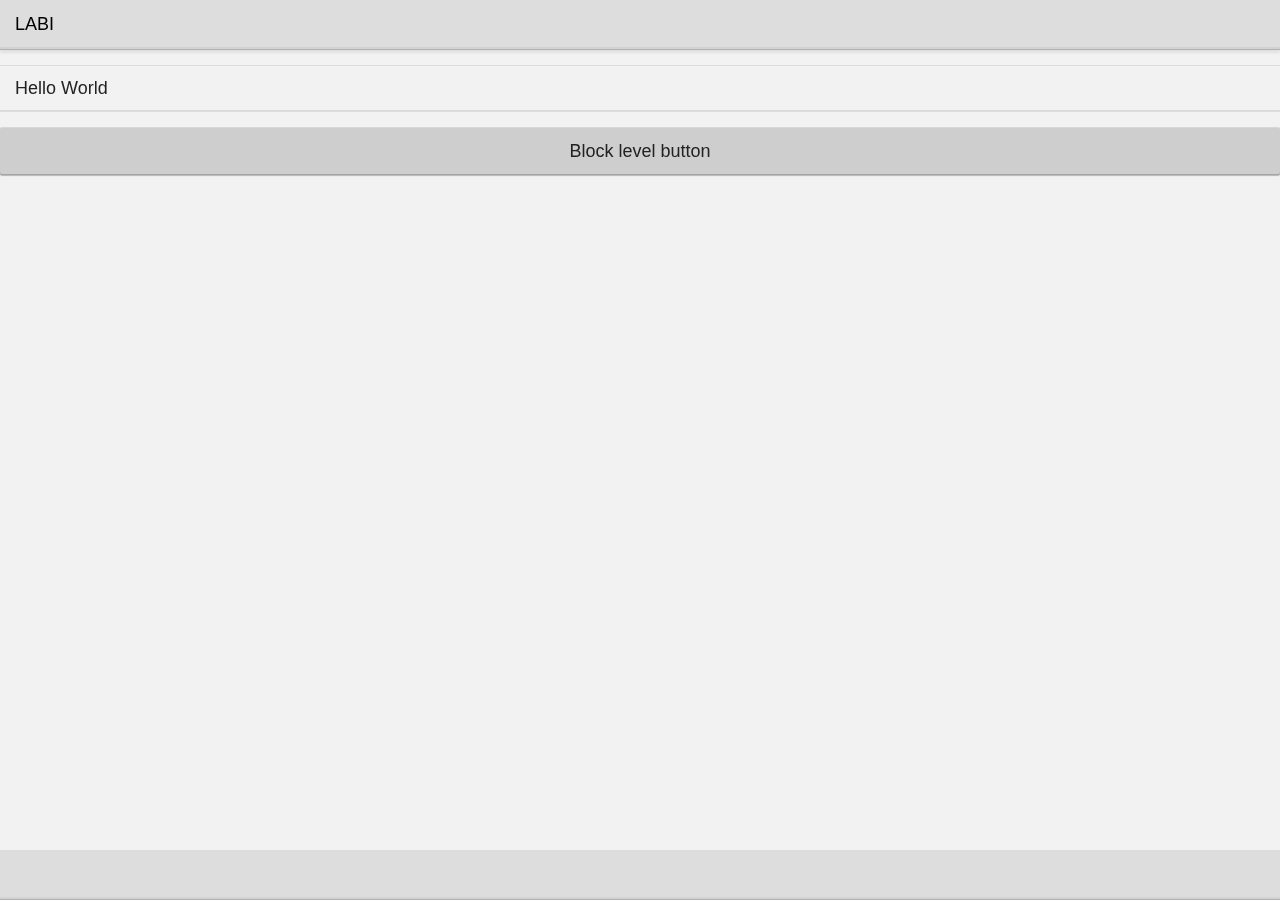
==== commit 2da059b9: "Ex4" ====
--- a/g10/hello/index.html
+++ b/g10/hello/index.html
@@ -8,10 +8,11 @@
         <meta name="apple-mobile-web-app-status-bar-style" content="black">
         
         <link rel="stylesheet" href="css/ratchet.css">
-        <link rel="stylesheet" href="css/ratchet-theme-ios.css">
+        <!--<link rel="stylesheet" href="css/ratchet-theme-ios.css"> Ex1 -->
+        <link rel="stylesheet" href="css/ratchet-theme-android.css"> <!-- Ex2 -->
         <link rel="stylesheet" href="css/app.css">
         
-        <script src="js/jquery-2.2.3.min.js"></script>
+        <script src="js/jquery-3.5.1.min.js"></script>
         <script src="js/ratchet.js"></script>
     
     </head>
@@ -28,8 +29,24 @@
             <ul class="table-view">
                 <li class="table-view-cell">Hello World</li>
             </ul>
+
+            <button class="btn btn-block">Block level button</button> <!-- Ex3 -->
+
+            <div id="location"></div> <!-- Ex4 -->
+
         </div>
         
     </body>
 
+    <!-- Ex4 -->
+    <script>
+        function showPosition(position){
+            $("#location").html(position.coords.latitude+" "+position.coords.longitude);
+        }
+
+        $(document).ready(function() {
+            navigator.geolocation.getCurrentPosition(showPosition);
+        });
+    </script>
+
 </html>--- a/g10/hello/css/ratchet-theme-android.css
+++ b/g10/hello/css/ratchet-theme-android.css
@@ -0,0 +1,622 @@
+/*!
+ * =====================================================
+ * Ratchet v2.0.2 (http://goratchet.com)
+ * Copyright 2014 Connor Sears
+ * Licensed under MIT (https://github.com/twbs/ratchet/blob/master/LICENSE)
+ *
+ * v2.0.2 designed by @connors.
+ * =====================================================
+ */
+
+body {
+  font-family: "Roboto", sans-serif;
+  font-size: 18px;
+  line-height: 22px;
+  color: #222;
+}
+
+a {
+  color: #33b5e5;
+}
+a:active {
+  color: #1a9bcb;
+}
+
+.content {
+  background-color: #f2f2f2;
+}
+
+.bar-nav ~ .content {
+  padding-top: 50px;
+}
+
+.bar-header-secondary ~ .content {
+  padding-top: 100px;
+}
+
+.bar-tab ~ .content {
+  padding-top: 50px;
+  padding-bottom: 0;
+}
+
+.bar-footer ~ .content {
+  padding-bottom: 50px;
+}
+
+.bar-footer-secondary ~ .content {
+  padding-bottom: 100px;
+}
+
+.btn {
+  padding: 8px 15px;
+  font-size: 14px;
+  color: #222;
+  background-color: #cecece;
+  border: 0;
+  border-radius: 2px;
+  -webkit-box-shadow: inset 0 -1px 0 rgba(0, 0, 0, .2), inset 0 1px 0 rgba(255, 255, 255, .2), 0 1px 1px rgba(0, 0, 0, .25);
+          box-shadow: inset 0 -1px 0 rgba(0, 0, 0, .2), inset 0 1px 0 rgba(255, 255, 255, .2), 0 1px 1px rgba(0, 0, 0, .25);
+}
+.btn:active, .btn.active {
+  color: #222;
+  background-color: #999;
+  border: 0;
+  -webkit-box-shadow: inset 0 -1px 0 rgba(0, 0, 0, .2), inset 0 1px 0 rgba(255, 255, 255, .2);
+          box-shadow: inset 0 -1px 0 rgba(0, 0, 0, .2), inset 0 1px 0 rgba(255, 255, 255, .2);
+}
+
+.btn-primary {
+  color: #fff;
+  background-color: #33b5e5;
+  border: 0;
+}
+.btn-primary:active, .btn-primary.active {
+  color: #fff;
+  background-color: #1a9bcb;
+  border: 0;
+}
+
+.btn-positive {
+  color: #fff;
+  background-color: #9c0;
+  border: 0;
+}
+.btn-positive:active, .btn-positive.active {
+  color: #fff;
+  background-color: #739900;
+  border: 0;
+}
+
+.btn-negative {
+  color: #fff;
+  background-color: #f44;
+  border: 0;
+}
+.btn-negative:active, .btn-negative.active {
+  color: #fff;
+  background-color: #f11;
+  border: 0;
+}
+
+.btn-outlined {
+  background-color: transparent;
+  border: 1px solid #999;
+  -webkit-box-shadow: none;
+          box-shadow: none;
+}
+.btn-outlined.btn-primary {
+  color: #33b5e5;
+  border: 1px solid #33b5e5;
+}
+.btn-outlined.btn-primary:active {
+  background-color: #33b5e5;
+  border: 1px solid #33b5e5;
+}
+.btn-outlined.btn-positive {
+  color: #9c0;
+  border: 1px solid #9c0;
+}
+.btn-outlined.btn-positive:active {
+  background-color: #9c0;
+  border: 1px solid #9c0;
+}
+.btn-outlined.btn-negative {
+  color: #f44;
+  border: 1px solid #f44;
+}
+.btn-outlined.btn-negative:active {
+  background-color: #f44;
+  border: 1px solid #f44;
+}
+.btn-outlined:active {
+  background-color: #999;
+  border: 1px solid #999;
+  -webkit-box-shadow: none;
+          box-shadow: none;
+}
+.btn-outlined.btn-primary:active, .btn-outlined.btn-positive:active, .btn-outlined.btn-negative:active {
+  color: #fff;
+  -webkit-box-shadow: none;
+          box-shadow: none;
+}
+
+.btn-link {
+  color: #33b5e5;
+  background-color: transparent;
+  border: none;
+  -webkit-box-shadow: none;
+          box-shadow: none;
+}
+.btn-link:active, .btn-link.active {
+  color: #1a9bcb;
+  background-color: transparent;
+  -webkit-box-shadow: none;
+          box-shadow: none;
+}
+
+.btn-block {
+  padding: 15px 0;
+  font-size: 18px;
+}
+
+.btn .badge {
+  background-color: rgba(0, 0, 0, .15);
+}
+.btn .badge.badge-inverted {
+  background-color: transparent;
+}
+.btn:active .badge {
+  color: #fff;
+}
+
+.bar {
+  height: 50px;
+  background-color: #ddd;
+  border-bottom: 1px solid #b1b1b1;
+  -webkit-box-shadow: inset 0 -2px 0 #d2d2d2, 0 3px 3px rgba(0, 0, 0, .07);
+          box-shadow: inset 0 -2px 0 #d2d2d2, 0 3px 3px rgba(0, 0, 0, .07);
+}
+.bar.bar-header-secondary {
+  top: 50px;
+}
+.bar.bar-footer-secondary {
+  bottom: 50px;
+}
+.bar.bar-footer-secondary-tab {
+  bottom: 50px;
+}
+.bar .bar-footer,
+.bar .bar-footer-secondary,
+.bar .bar-footer-secondary-tab {
+  border-top: 1px solid #b1b1b1;
+  border-bottom: 0;
+  -webkit-box-shadow: inset 0 -2px 0 #33b5e5;
+          box-shadow: inset 0 -2px 0 #33b5e5;
+}
+
+.bar-tab {
+  top: 0;
+  bottom: auto;
+  height: 50px;
+  border-top: 0;
+}
+.bar-tab .tab-item {
+  color: #929292;
+}
+.bar-tab .tab-item.active {
+  color: #33b5e5;
+  -webkit-box-shadow: inset 0 -2px 0 #33b5e5;
+          box-shadow: inset 0 -2px 0 #33b5e5;
+}
+.bar-tab .tab-item:active {
+  color: #929292;
+  background-color: #78c6e3;
+}
+.bar-tab .tab-item .icon {
+  top: 3px;
+  padding-top: 0;
+  padding-bottom: 0;
+}
+
+.title {
+  position: static;
+  padding-left: 15px;
+  font-size: 18px;
+  line-height: 49px;
+  text-align: left;
+}
+
+.bar .btn {
+  top: 7px;
+  padding-top: 10px;
+  padding-bottom: 10px;
+}
+.bar .btn-link {
+  top: 0;
+  padding: 0;
+  font-size: 18px;
+  line-height: 49px;
+  color: #33b5e5;
+}
+.bar .btn-link:active, .bar .btn-link.active {
+  color: #1a9bcb;
+}
+.bar .btn-link .icon {
+  top: 2px;
+  padding: 0;
+}
+.bar .btn-block {
+  top: 4px;
+}
+
+.bar .segmented-control {
+  top: 7px;
+}
+
+.bar .icon {
+  padding-top: 13px;
+  padding-bottom: 13px;
+}
+.bar .title .icon {
+  padding: 0;
+}
+.bar .title .icon.icon-caret {
+  top: 10px;
+  color: #777;
+}
+
+.bar input[type="search"] {
+  height: 35px;
+}
+
+.badge.badge-inverted {
+  color: #999;
+  background-color: transparent;
+}
+
+.badge-primary {
+  color: #fff;
+  background-color: #33b5e5;
+}
+.badge-primary.badge-inverted {
+  color: #33b5e5;
+  background-color: transparent;
+}
+
+.badge-positive {
+  color: #fff;
+  background-color: #9c0;
+}
+.badge-positive.badge-inverted {
+  color: #9c0;
+  background-color: transparent;
+}
+
+.badge-negative {
+  color: #fff;
+  background-color: #f44;
+}
+.badge-negative.badge-inverted {
+  color: #f44;
+  background-color: transparent;
+}
+
+.card {
+  background-color: transparent;
+  border-color: #d9d9d9;
+  border-radius: 2px;
+}
+
+.table-view {
+  background-color: transparent;
+}
+.table-view .table-view-cell {
+  border-bottom: 1px solid #d9d9d9;
+}
+.table-view .table-view-cell:last-child {
+  background-image: none;
+}
+.table-view .table-view-cell > a:not(.btn):active {
+  color: inherit;
+  background-color: #e0e0e0;
+}
+.table-view .table-view-cell > a:not(.btn):active .icon {
+  color: #fff;
+}
+.table-view .table-view-divider {
+  padding-top: 25px;
+  font-size: 12px;
+  font-weight: bold;
+  text-transform: uppercase;
+  background-color: transparent;
+  border-top: 0;
+  border-bottom: 2px solid #a9a9a9;
+}
+
+.table-view-cell .navigate-left > .btn,
+.table-view-cell .navigate-left > .badge,
+.table-view-cell .navigate-left > .toggle,
+.table-view-cell .navigate-right > .btn,
+.table-view-cell .navigate-right > .badge,
+.table-view-cell .navigate-right > .toggle,
+.table-view-cell .push-left > .btn,
+.table-view-cell .push-left > .badge,
+.table-view-cell .push-left > .toggle,
+.table-view-cell .push-right > .btn,
+.table-view-cell .push-right > .badge,
+.table-view-cell .push-right > .toggle,
+.table-view-cell > a .navigate-left > .btn,
+.table-view-cell > a .navigate-left > .badge,
+.table-view-cell > a .navigate-left > .toggle,
+.table-view-cell > a .navigate-right > .btn,
+.table-view-cell > a .navigate-right > .badge,
+.table-view-cell > a .navigate-right > .toggle,
+.table-view-cell > a .push-left > .btn,
+.table-view-cell > a .push-left > .badge,
+.table-view-cell > a .push-left > .toggle,
+.table-view-cell > a .push-right > .btn,
+.table-view-cell > a .push-right > .badge,
+.table-view-cell > a .push-right > .toggle {
+  right: 15px;
+}
+
+select,
+textarea,
+input[type="text"],
+input[type="search"],
+input[type="password"],
+input[type="datetime"],
+input[type="datetime-local"],
+input[type="date"],
+input[type="month"],
+input[type="time"],
+input[type="week"],
+input[type="number"],
+input[type="email"],
+input[type="url"],
+input[type="tel"],
+input[type="color"],
+.input-group {
+  height: 40px;
+  padding: 10px 15px;
+  border: 1px solid rgba(0, 0, 0, .2);
+  -webkit-box-shadow: 0 1px 1px rgba(0, 0, 0, .1);
+          box-shadow: 0 1px 1px rgba(0, 0, 0, .1);
+}
+
+input[type="search"] {
+  border-radius: 2px;
+}
+
+select,
+textarea,
+.input-group {
+  height: auto;
+}
+
+.input-group {
+  padding: 0;
+  border: 0;
+}
+
+.input-group input {
+  border: 0;
+  border-bottom: 1px solid #d9d9d9;
+  -webkit-box-shadow: none;
+          box-shadow: none;
+}
+
+.input-group input:last-child {
+  background-image: none;
+}
+
+.input-row {
+  height: 40px;
+  border-bottom: 1px solid #d9d9d9;
+}
+
+.input-row label {
+  padding-top: 10px;
+  padding-bottom: 10px;
+}
+
+.input-row label + input {
+  background-image: none;
+  border-bottom: 0;
+}
+
+.segmented-control {
+  font-size: 14px;
+  background-color: #cecece;
+  border: 0;
+  border-radius: 2px;
+  -webkit-box-shadow: 0 1px 1px rgba(0, 0, 0, .25);
+          box-shadow: 0 1px 1px rgba(0, 0, 0, .25);
+}
+.segmented-control .control-item {
+  padding-top: 10px;
+  padding-bottom: 10px;
+  color: #222;
+  border-left: 1px solid #999;
+  -webkit-box-shadow: inset 0 -1px 0 rgba(0, 0, 0, .2), inset 0 1px 0 rgba(255, 255, 255, .2);
+          box-shadow: inset 0 -1px 0 rgba(0, 0, 0, .2), inset 0 1px 0 rgba(255, 255, 255, .2);
+}
+.segmented-control .control-item:first-child {
+  border-left-width: 0;
+}
+.segmented-control .control-item:active, .segmented-control .control-item.active {
+  background-color: #999;
+}
+
+.segmented-control-primary {
+  border: 0;
+}
+.segmented-control-primary .control-item {
+  color: #fff;
+  border-color: inherit;
+}
+.segmented-control-primary .control-item:active, .segmented-control-primary .control-item.active {
+  color: #fff;
+  background-color: #33b5e5;
+}
+
+.segmented-control-positive {
+  border: 0;
+}
+.segmented-control-positive .control-item {
+  color: #fff;
+  border-color: inherit;
+}
+.segmented-control-positive .control-item:active, .segmented-control-positive .control-item.active {
+  color: #fff;
+  background-color: #9c0;
+}
+
+.segmented-control-negative {
+  border: 0;
+}
+.segmented-control-negative .control-item {
+  color: #fff;
+  border-color: inherit;
+}
+.segmented-control-negative .control-item:active, .segmented-control-negative .control-item.active {
+  color: #fff;
+  background-color: #f44;
+}
+
+.popover {
+  top: 47px;
+  left: 15px;
+  width: 200px;
+  margin-left: 0;
+  border: 1px solid #9b9b9b;
+  border-radius: 0;
+  -webkit-box-shadow: 0 0 3px rgba(0, 0, 0, .2);
+          box-shadow: 0 0 3px rgba(0, 0, 0, .2);
+  -webkit-transition: -webkit-transform .1s ease-in-out, opacity .2s ease-in-out;
+     -moz-transition:    -moz-transform .1s ease-in-out, opacity .2s ease-in-out;
+          transition:         transform .1s ease-in-out, opacity .2s ease-in-out;
+  -webkit-transform: scale(.75);
+      -ms-transform: scale(.75);
+          transform: scale(.75);
+}
+.popover:before {
+  display: none;
+}
+.popover.visible {
+  -webkit-transform: scale(1);
+      -ms-transform: scale(1);
+          transform: scale(1);
+}
+
+.backdrop {
+  background-color: transparent;
+}
+
+.popover .bar {
+  border-radius: 0;
+}
+.popover .bar-nav ~ .table-view {
+  padding-top: 50px;
+}
+
+.popover .table-view {
+  border-radius: 12px;
+}
+
+.toggle {
+  width: 104px;
+  height: 28px;
+  background-color: #d7d7d7;
+  border: 2px solid #d7d7d7;
+  border-radius: 0;
+}
+.toggle .toggle-handle {
+  top: 0;
+  left: 0;
+  width: 50px;
+  height: 24px;
+  background-color: #bebebe;
+  border: 1px solid #b5b5b5;
+  border-radius: 2px;
+  -webkit-box-shadow: inset 0 1px 0 rgba(255, 255, 255, .3), inset 0 -1px 0 rgba(0, 0, 0, .1);
+          box-shadow: inset 0 1px 0 rgba(255, 255, 255, .3), inset 0 -1px 0 rgba(0, 0, 0, .1);
+}
+.toggle:before {
+  top: 1px;
+  right: auto;
+  left: 11px;
+  z-index: 3;
+  color: #fff;
+}
+.toggle.active {
+  background-color: #d7d7d7;
+  border: 2px solid #d7d7d7;
+}
+.toggle.active .toggle-handle {
+  margin-right: 2px;
+  background-color: #33b5e5;
+  border-color: #33b5e5;
+  -webkit-transform: translate3d(50px, 0, 0);
+      -ms-transform: translate3d(50px, 0, 0);
+          transform: translate3d(50px, 0, 0);
+}
+.toggle.active:before {
+  right: 14px;
+  left: auto;
+  color: #fff;
+}
+
+.navigate-left:after,
+.push-left:after {
+  content: '';
+}
+
+.navigate-right:after,
+.push-right:after {
+  content: '';
+}
+
+.icon-caret:before {
+  content: '\e800';
+}
+
+.icon-down:before,
+.icon-down-nav:before {
+  content: '\e801';
+}
+
+.icon-download:before {
+  content: '\e802';
+}
+
+.icon-left:before,
+.icon-left-nav:before {
+  content: '\e803';
+}
+
+.icon-more-vertical:before {
+  content: '\e804';
+}
+
+.icon-more:before {
+  content: '\e805';
+}
+
+.icon-right:before,
+.icon-right-nav:before {
+  content: '\e806';
+}
+
+.icon-search:before {
+  content: '\e807';
+}
+
+.icon-share:before {
+  content: '\e808';
+}
+
+.icon-up:before,
+.icon-up-nav:before {
+  content: '\e809';
+}
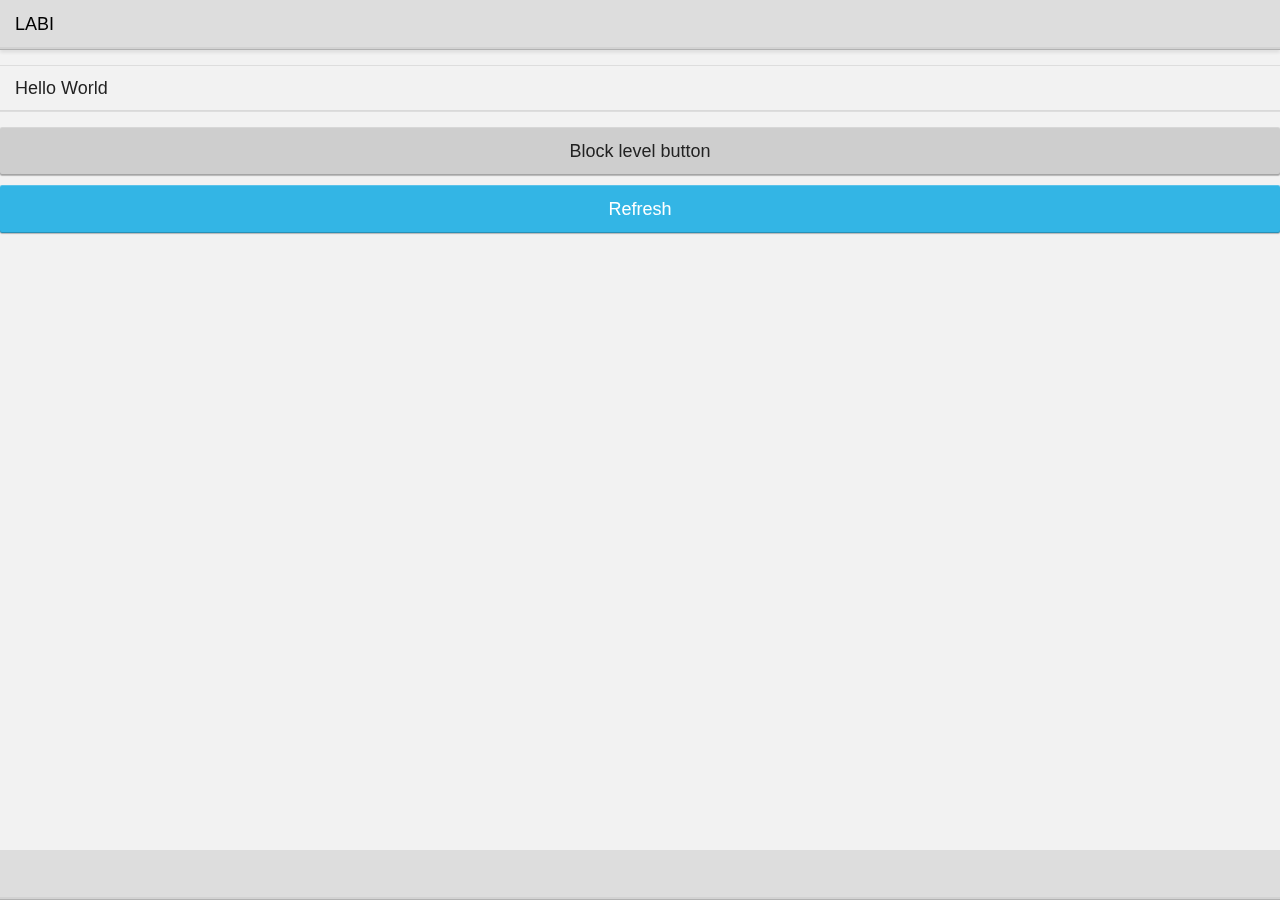
==== commit 3b627f5a: "I AM LOSING MY MIND" ====
--- a/g10/hello/index.html
+++ b/g10/hello/index.html
@@ -14,6 +14,7 @@
         
         <script src="js/jquery-3.5.1.min.js"></script>
         <script src="js/ratchet.js"></script>
+        <script src="js/app.js"></script>
     
     </head>
     
@@ -34,9 +35,14 @@
 
             <div id="location"></div> <!-- Ex4 -->
 
+            <!-- Ex6 -->
+            <button id="refresh" class="btn btn-block btn-primary">Refresh</button>
+            <div id="clock" style="width:100%; text-align:center;"></div>
+
         </div>
         
     </body>
+        
 
     <!-- Ex4 -->
     <script>
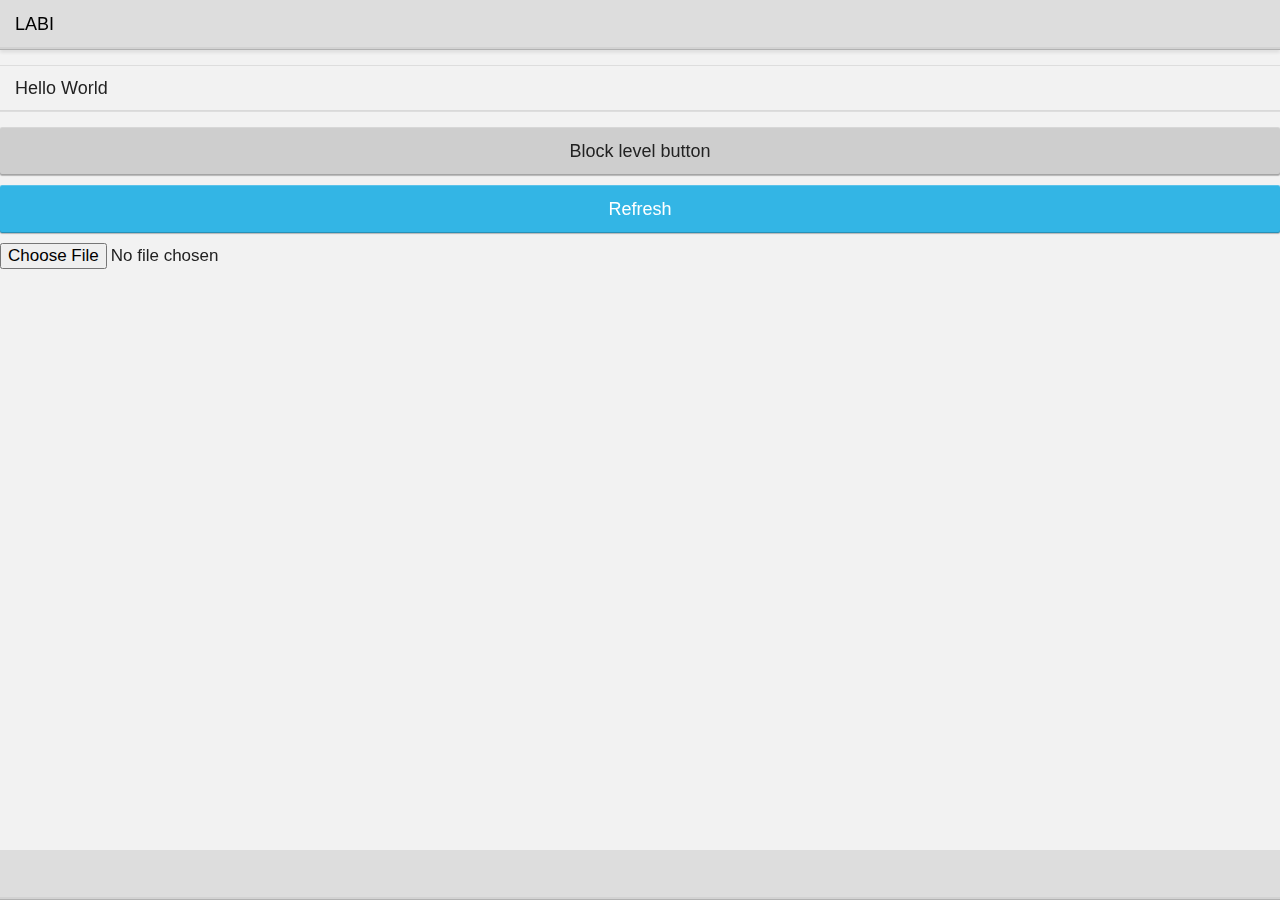
==== commit 38007fad: "update" ====
--- a/g10/hello/index.html
+++ b/g10/hello/index.html
@@ -38,6 +38,11 @@
             <!-- Ex6 -->
             <button id="refresh" class="btn btn-block btn-primary">Refresh</button>
             <div id="clock" style="width:100%; text-align:center;"></div>
+            <!-- Ex7 -->
+            <div id="dst" style = "width: 100%; text-align:center;"></div>
+
+            <!-- Ex8 -->
+            <input type="file" accept="image/*"></input>
 
         </div>
         
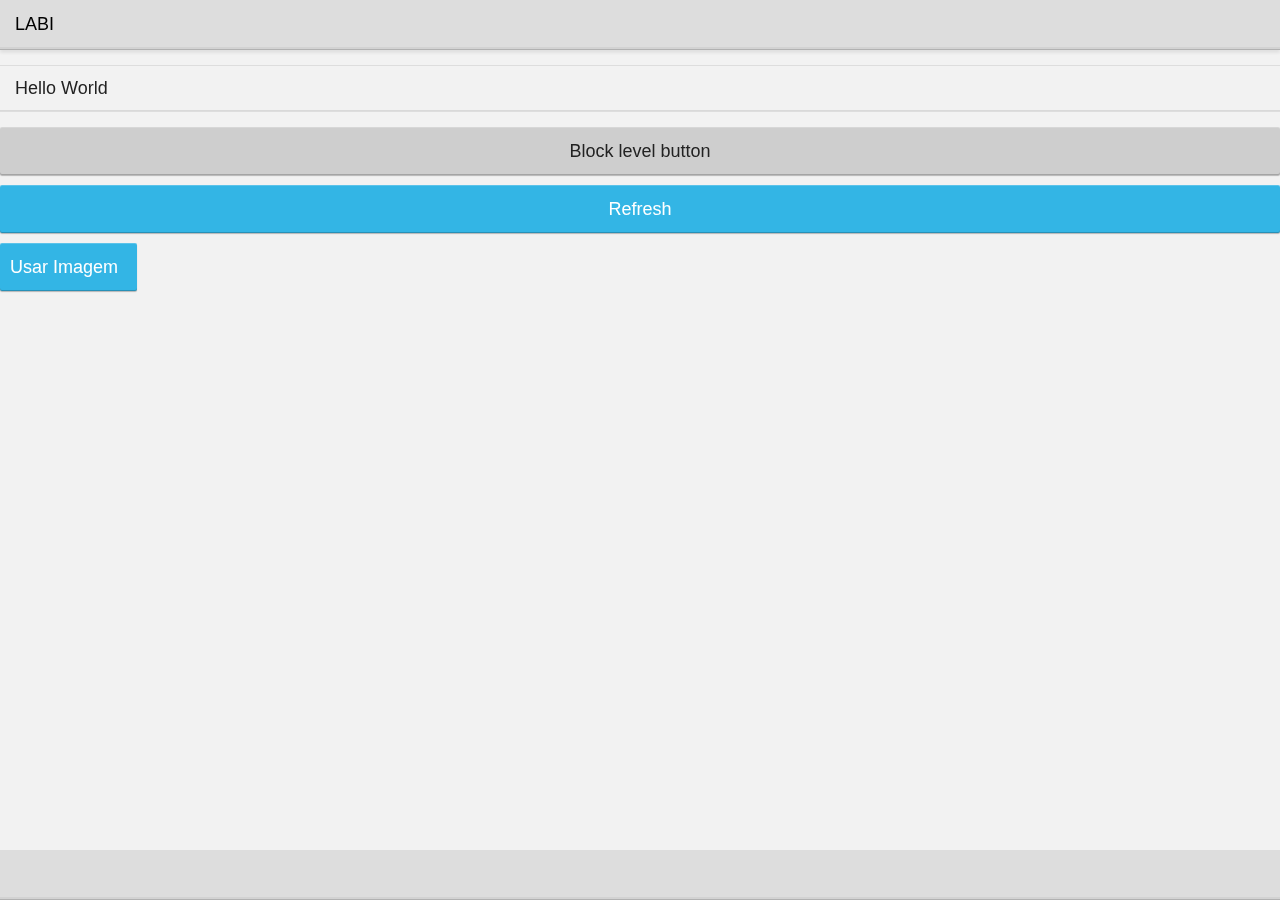
==== commit 6a0f0cea: "Done" ====
--- a/g10/hello/index.html
+++ b/g10/hello/index.html
@@ -10,7 +10,8 @@
         <link rel="stylesheet" href="css/ratchet.css">
         <!--<link rel="stylesheet" href="css/ratchet-theme-ios.css"> Ex1 -->
         <link rel="stylesheet" href="css/ratchet-theme-android.css"> <!-- Ex2 -->
-        <link rel="stylesheet" href="css/app.css">
+        <!-- Ex9 -->
+        <link rel="stylesheet" href="css/myCss.css">
         
         <script src="js/jquery-3.5.1.min.js"></script>
         <script src="js/ratchet.js"></script>
@@ -40,9 +41,31 @@
             <div id="clock" style="width:100%; text-align:center;"></div>
             <!-- Ex7 -->
             <div id="dst" style = "width: 100%; text-align:center;"></div>
+            
+            <!-- Ex9 -->
+            <div class="button btn btn-primary btn-block button-input"></div>
 
-            <!-- Ex8 -->
-            <input type="file" accept="image/*"></input>
+            <!-- Ex10 -->
+            <input id = "hack" type="file" accept="image/*" onchange="updatePhoto(event);"></input>
+            <script>
+                $(".button").bind("click",function() {
+                $("#hack").click();
+                });
+            </script>
+
+            <canvas id="photo" width="530" height="400">
+            
+
+            <!-- Ex8
+            <input id ="hack" type="file" accept="image/*"></input>
+
+             Ex9 
+            <script>
+                $(".button").bind("click",function() {
+                $("#hack").click();
+                });
+            </script>
+            -->
 
         </div>
         
--- a/g10/hello/css/myCss.css
+++ b/g10/hello/css/myCss.css
@@ -0,0 +1,18 @@
+.button{
+    text-align: center;
+    color: #007aff;
+    width: 137px;
+}
+
+.button:before{
+    color: white;
+    content: 'Usar Imagem';
+    padding-right:40px;
+    margin-top: -20px;
+    padding-left: 10px;
+}
+
+#hack{
+    display: none;
+}
+    